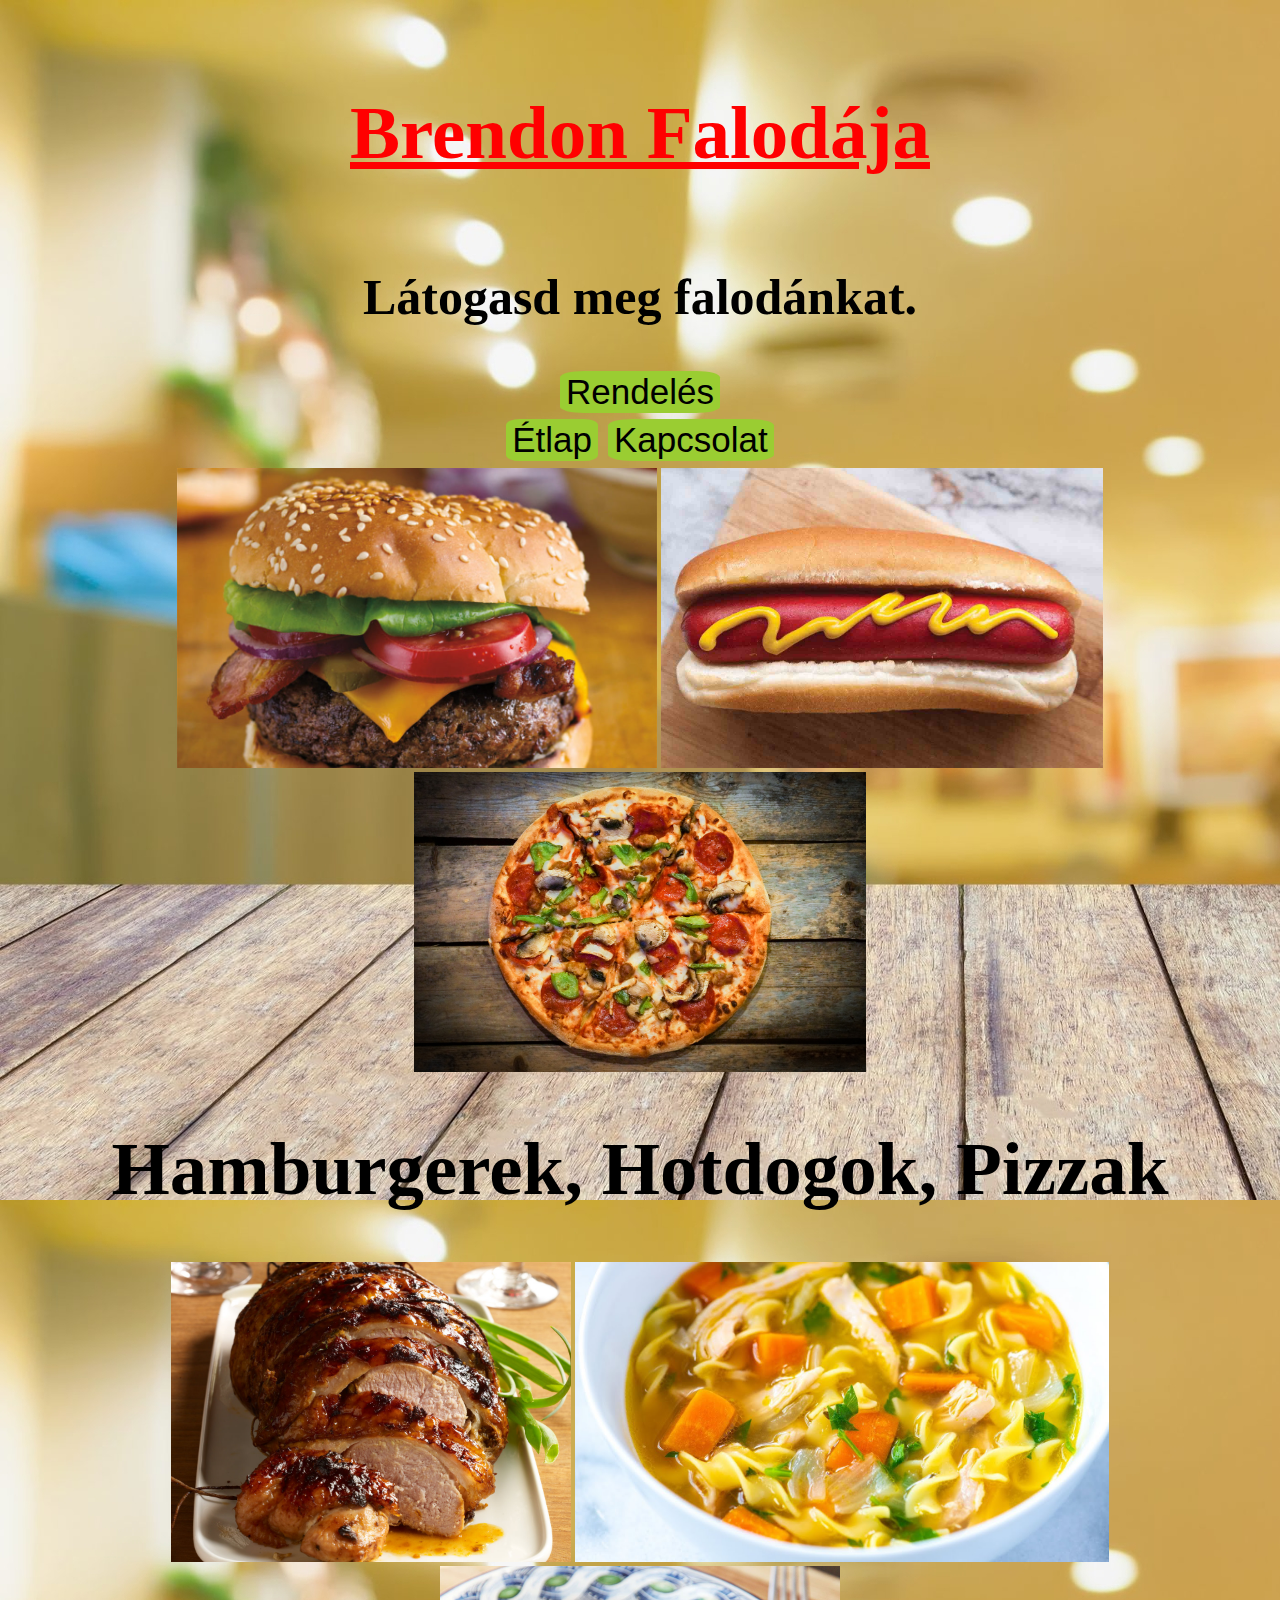
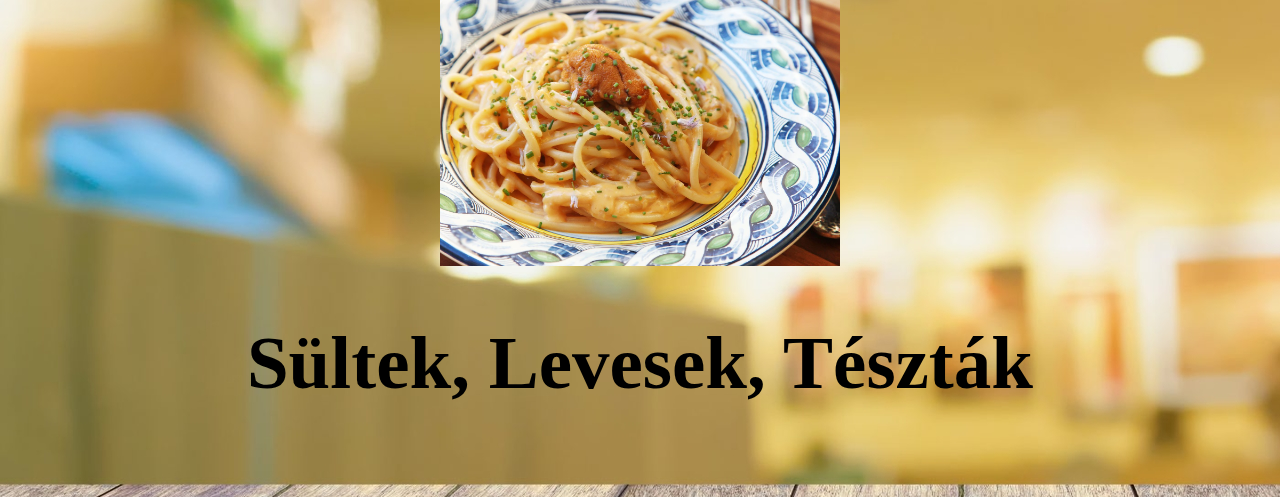
==== index.html @ 469f3522 "Added buttons to the mainpage" ====
<!DOCTYPE html>
<html lang="en">
  <head>
    <meta charset="UTF-8" />
    <meta name="viewport" content="width=device-width, initial-scale=1.0" />
    <meta http-equiv="X-UA-Compatible" content="ie=edge" />
    <link rel="stylesheet" href="index.css" />
    <title>Főlap</title>
  </head>
  <body>
    <div class="wrapper">
      <div class="title">
        <a href="./index.html">
          <h1>
            Brendon Falodája
          </h1>
        </a>
      </div>
      <div class="text">
        <h2>
          Látogasd meg falodánkat.
        </h2>
      </div>

      <div class="button">
        <center>
          <button id="b1">
            Rendelés
          </button>
        </center>
        <button id="b2">
          Étlap
        </button>
        <button id="b3">
          Kapcsolat
        </button>
      </div>

      <div class="pictures">
        <div id="gyors">
          <center>
            <img src="./assets/burger.jpg" width="auto" height="300" alt="" />
            <img src="./assets/hotdog.jpg " width="auto" height="300" alt="" />
            <img src="./assets/pizza.jpg" width="auto" height="300" alt="" />
          </center>

          <h1>Hamburgerek, Hotdogok, Pizzak</h1>
        </div>
      </div>
      <div class="pictures2">
        <center>
          <img src="./assets/roast.jpg" width="auto" height="300" alt="" />
          <img src="./assets/soup.jpg" width="auto" height="300" alt="" />
          <img src="./assets/pasta.jpg" width="auto" height="300" alt="" />
        </center>

        <h1>Sültek, Levesek, Tészták</h1>
      </div>
    </div>
  </body>
</html>
---- index.css ----
a:link {
  color: red;
}

a:visited {
  color: black;
}

a:hover {
  color: yellowgreen;
}

a:active {
  color: blue;
}

body {
  background-image: url("./assets/background.jpg");
}

.wrapper {
  margin: 20px;
  padding: 20px;
  display: grid;
  grid-template-columns: repeat(3, 1fr);
  grid-auto-rows: minmax(100px, auto);
}

h1 {
  font-size: 75px;
  text-align: center;
}

h2 {
  font-size: 50px;
  text-align: center;
}

.title {
  grid-column: 1 / 4;
  grid-row: 1;
}
.text {
  font-size: 25px;
  text-align: center;
  grid-column: 1 / 4;
  grid-row: 2;
}
.button {
  border: none;
  text-align: center;
  text-decoration: none;
  grid-column: 2;
  grid-row: 3;
}

#b1,
#b2,
#b3 {
  border-radius: 15%;
  margin: 3px;
  background-color: yellowgreen;
  border: none;
  font-size: 35px;
}

.pictures {
  grid-column: 1 / 4;
  grid-row: 4;
}

.pictures2 {
  grid-column: 1 / 4;
  grid-row: 5;
}
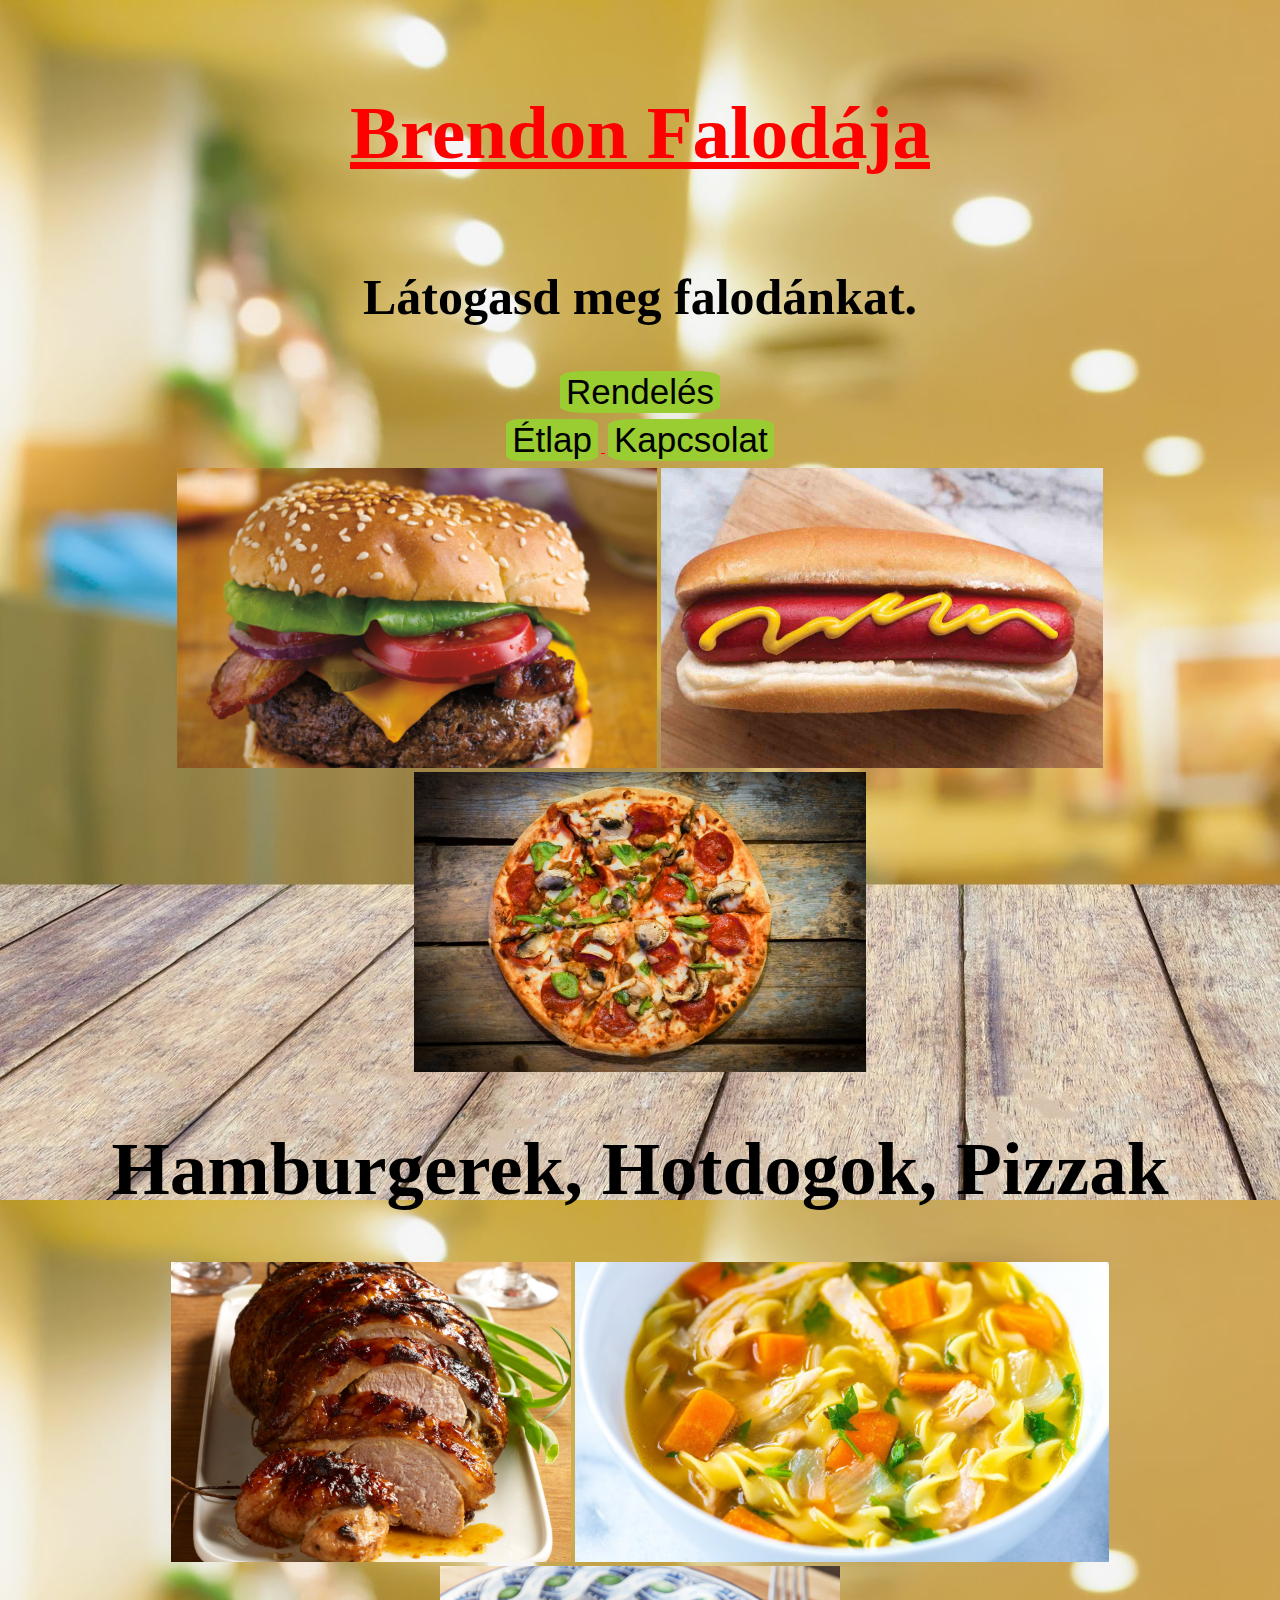
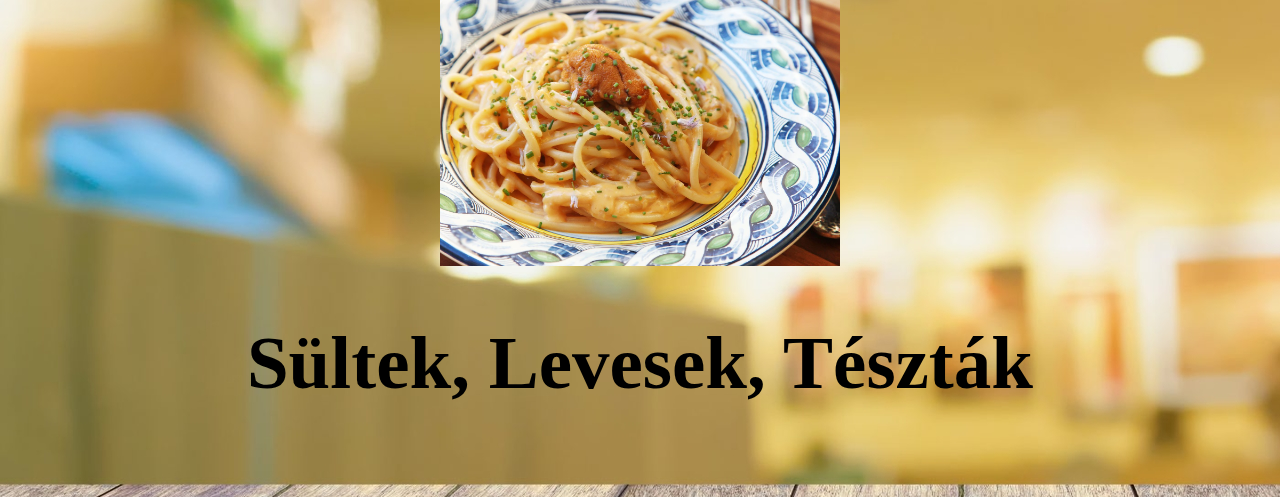
==== commit 4dd52185: "Final tasks" ====
--- a/index.html
+++ b/index.html
@@ -24,16 +24,22 @@
 
       <div class="button">
         <center>
-          <button id="b1">
-            Rendelés
+          <a href="./rendeles.html">
+            <button id="b1">
+              Rendelés
+            </button>
+          </a>
+        </center>
+        <a href="./menu.html">
+          <button id="b2">
+            Étlap
           </button>
-        </center>
-        <button id="b2">
-          Étlap
-        </button>
-        <button id="b3">
-          Kapcsolat
-        </button>
+        </a>
+        <a href="./kapcsolat.html">
+          <button id="b3">
+            Kapcsolat
+          </button>
+        </a>
       </div>
 
       <div class="pictures">
